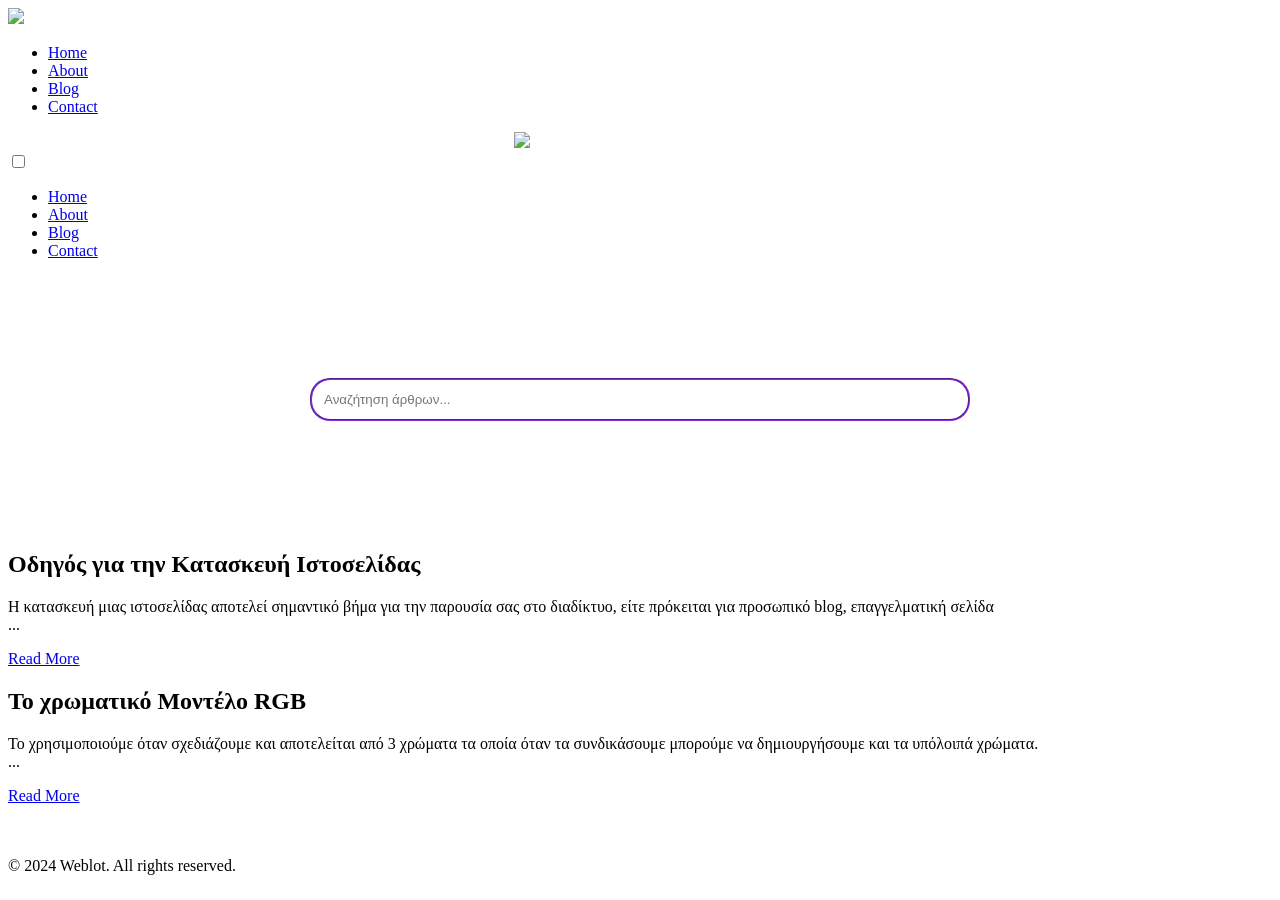
==== post/index.html @ db4c5f8b "Update index.html" ====
<!DOCTYPE html>
<html lang="el"> 
<head>
    <meta charset="UTF-8">
    <meta name="viewport" content="width=device-width, initial-scale=0.8">
    <meta property="og:image" content="https://weblot.gr/files/img/bg.png"/>
    <title>Weblot - Web Development Blog</title>
    <link rel="stylesheet" href="https://cdnjs.cloudflare.com/ajax/libs/font-awesome/4.7.0/css/font-awesome.min.css">
    <link rel="stylesheet" href="https://weblot.gr/css/style.css">
    <link rel="stylesheet" href="https://weblot.gr/css/mobile.css">
    <link rel="stylesheet" href="https://weblot.gr/css/desktop.css">
    <link rel="stylesheet" href="https://weblot.gr/css/social.css">
    <link rel="icon" href="https://www.weblot.gr/files/img/logo.ico" type="image/x-icon">
    <script src="https://grcodeclub.gr/js/jquery.js"></script>
    <style>
  .search-container {
            display: flex;
            justify-content: center;
            margin: 12px 0;
        }
        .searchInput {
            width: 50%;
            padding: 12px;
            border-radius: 20px;
            border-color: blueviolet;
            border-style:groove;
        }
    </style>
</head>
<body>
    <header>
        <div class="show_desktop">
            <nav>
                <div class="logo"><a href="#home"><img src="https://weblot.gr/files/img/logo-head.png" width="20%"></a></div>
                <ul>
                    <li><a href="#home">Home</a></li>
                    <li><a href="#about">About</a></li>
                    <li><a href="#post">Blog</a></li>
                    <li><a href="#contact">Contact</a></li>
                </ul>
            </nav>
        </div>
        <div class="show_mobile">
            <div class="logo"><a href="#home"><img src="https://weblot.gr/files/img/logo-head.png" width="20%" style="margin-left: 40%;"></a></div>
            <input type="checkbox" class="openSidebarMenu" id="openSidebarMenu">
            <label for="openSidebarMenu" class="sidebarIconToggle">
                <div class="spinner diagonal part-1"></div>
                <div class="spinner horizontal"></div>
                <div class="spinner diagonal part-2"></div>
            </label>
            <div id="sidebarMenu" style="overflow: auto;">
                <ul class="sidebarMenuInner">
                    <li class="li-menu"><a href="#home">Home</a></li>
                    <li class="li-menu"><a href="#about">About</a></li>
                    <li class="li-menu"><a href="#post">Blog</a></li>
                    <li class="li-menu"><a href="#contact">Contact</a></li>
                </ul>
            </div>
        </div>
    </header>
    <main>
        <br><br><br><br><br>
        <div class="search-container">
            <input type="text" class="searchInput" id="searchInput" placeholder="Αναζήτηση άρθρων...">
        </div>        
        <div style="padding: 10px;" id="post"></div>
        <br><h1 style="text-align: center; color: white;">Post</h1>
        <section class="blog-posts">
            <article class="post" id="Οδηγός για την Κατασκευή Ιστοσελίδας">
                <h2>Οδηγός για την Κατασκευή Ιστοσελίδας</h2>
                <p>Η κατασκευή μιας ιστοσελίδας αποτελεί σημαντικό βήμα για την παρουσία σας στο διαδίκτυο, είτε πρόκειται για 
                    προσωπικό blog, επαγγελματική σελίδα<br>...</p>
                <a href="http://weblot.gr/post/2024/07/1" class="read-more">Read More</a>
            </article>
            <article class="post" id="Το χρωματικό Μοντέλο RGB">
                <h2>Το χρωματικό Μοντέλο RGB</h2>
                <p> Το χρησιμοποιούμε όταν σχεδιάζουμε και αποτελείται από 3 χρώματα τα οποία όταν τα συνδικάσουμε μπορούμε να δημιουργήσουμε και τα υπόλοιπά χρώματα.<br>
                    ...</p>
                <a href="http://weblot.gr/post/2024/07/2" class="read-more">Read More</a>
            </article>
        </section>
        <br>
        <br>
    </main>
    <div id="add_footer" ><script src="https://weblot.gr/js/social.js"></script></div>
    <footer>
        <p>&copy; 2024 Weblot. All rights reserved.</p>
    </footer>
    <!-- Προσθήκη JavaScript αρχείου για αναζήτηση -->
    <script src="https://weblot.gr/js/search.js"></script>
</body>
</html>
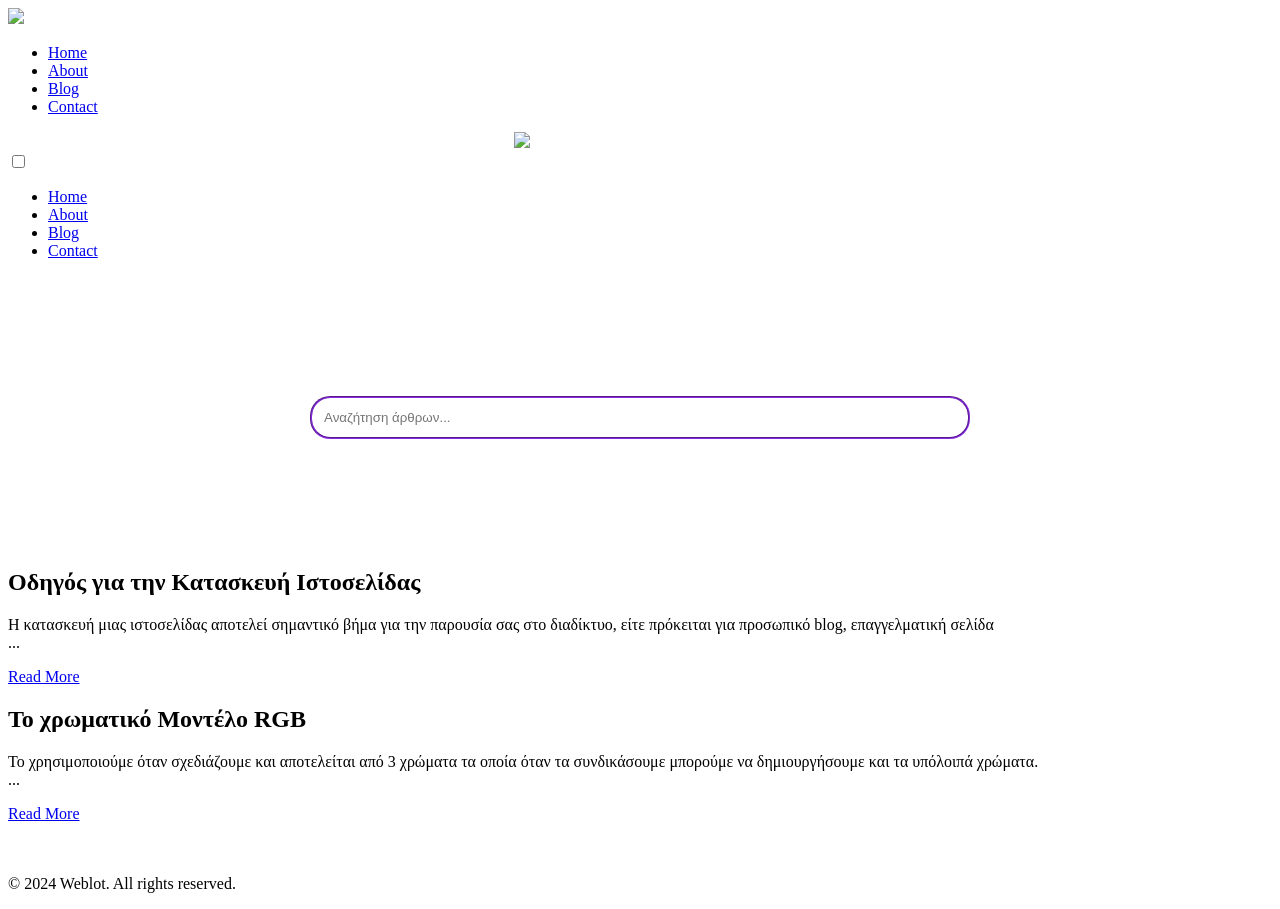
==== commit d0182af7: "Update index.html" ====
--- a/post/index.html
+++ b/post/index.html
@@ -60,6 +60,7 @@
     </header>
     <main>
         <br><br><br><br><br>
+        <a href="https://weblot.gr/#post"><img class="logo_back"></a> <script src="https://weblot.gr/js/logo-back.js"></script>
         <div class="search-container">
             <input type="text" class="searchInput" id="searchInput" placeholder="Αναζήτηση άρθρων...">
         </div>        
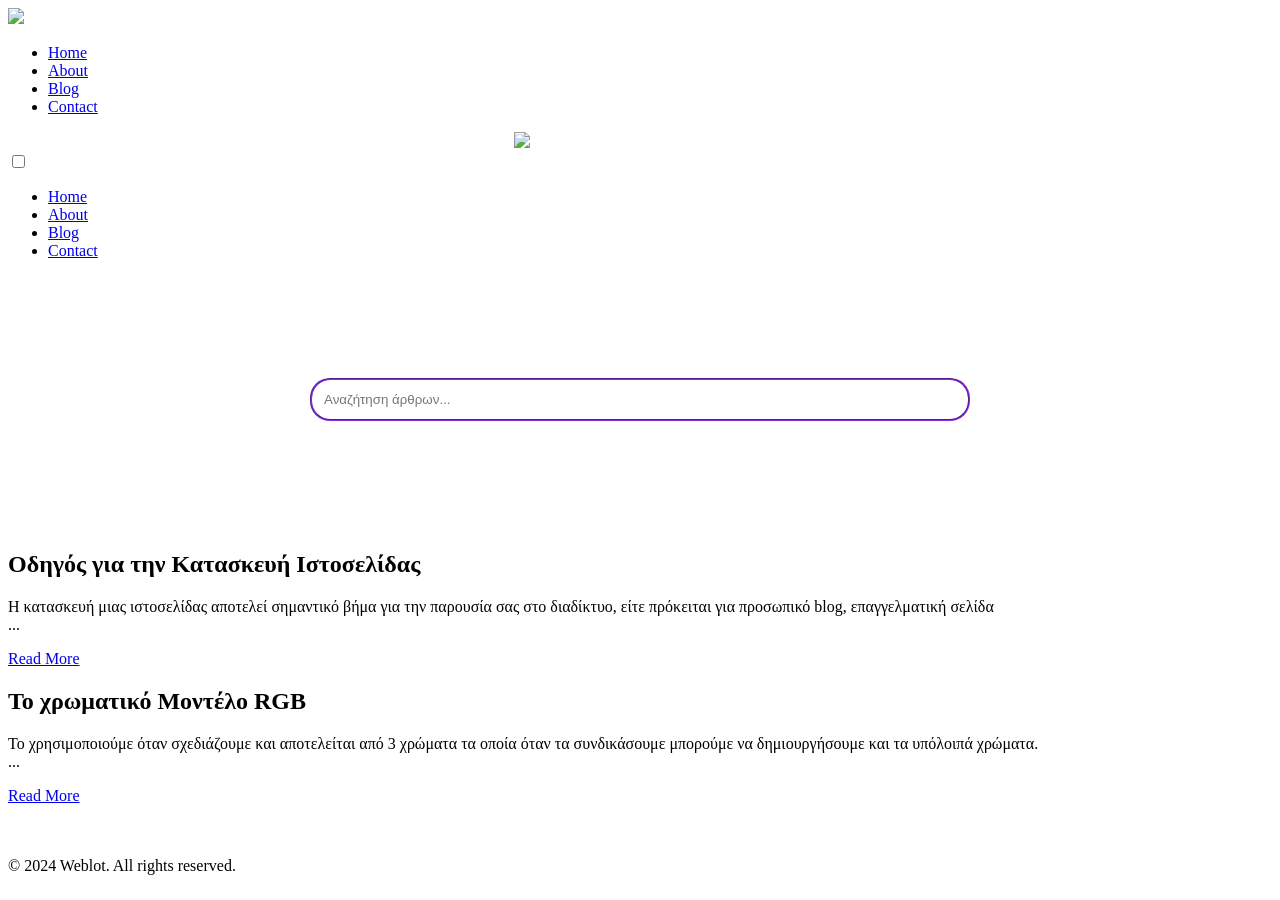
==== commit 94599eb6: "Update index.html" ====
--- a/post/index.html
+++ b/post/index.html
@@ -60,8 +60,8 @@
     </header>
     <main>
         <br><br><br><br><br>
-        <a href="https://weblot.gr/#post"><img class="logo_back"></a> <script src="https://weblot.gr/js/logo-back.js"></script>
         <div class="search-container">
+            <a href="https://weblot.gr/#post"><img class="logo_back"></a> <script src="https://weblot.gr/js/logo-back.js"></script>
             <input type="text" class="searchInput" id="searchInput" placeholder="Αναζήτηση άρθρων...">
         </div>        
         <div style="padding: 10px;" id="post"></div>
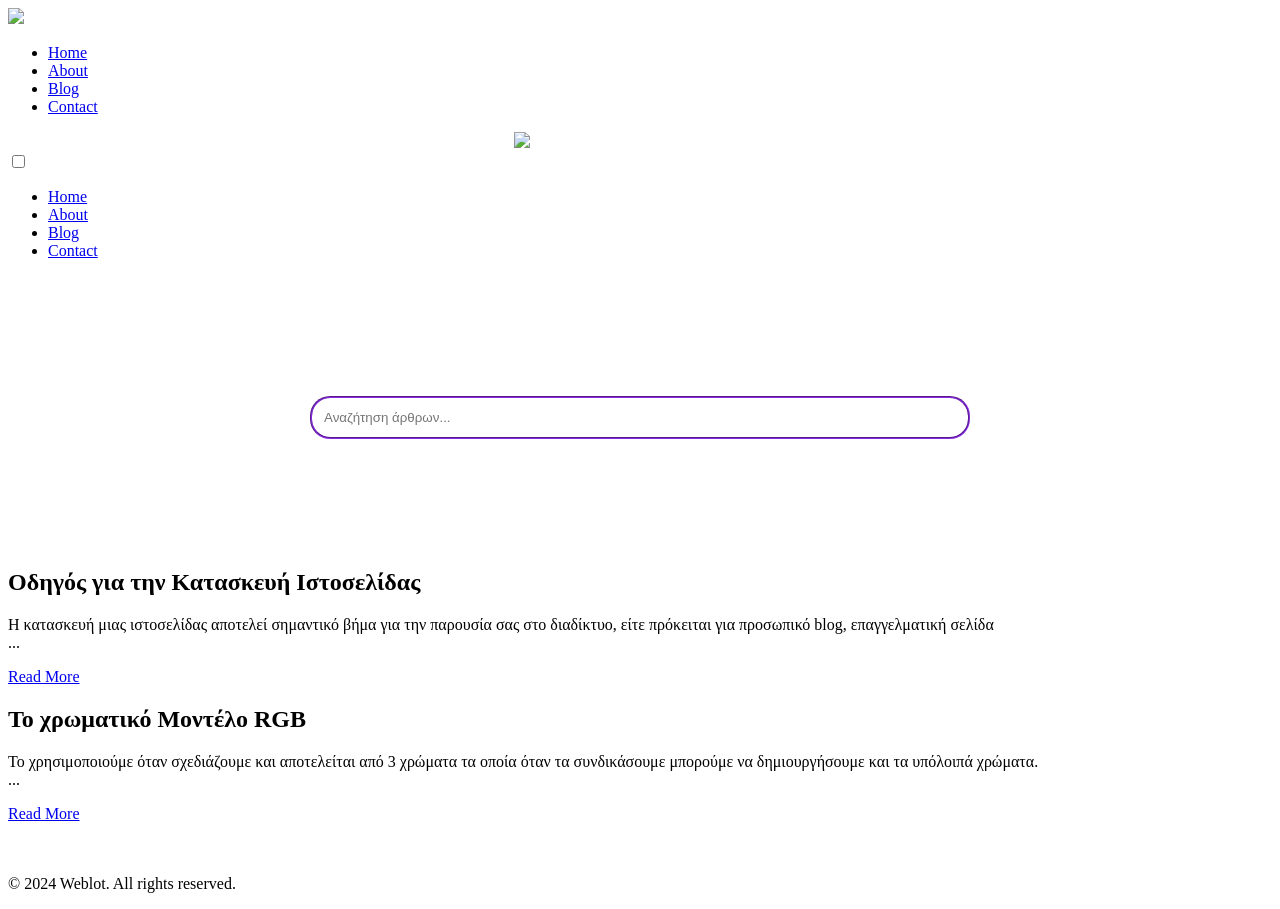
==== commit 864ed504: "Update index.html" ====
--- a/post/index.html
+++ b/post/index.html
@@ -1,3 +1,4 @@
+
 <!DOCTYPE html>
 <html lang="el"> 
 <head>
@@ -60,8 +61,8 @@
     </header>
     <main>
         <br><br><br><br><br>
+        <a style="margin-left: 30px;" href="https://weblot.gr/#post"><img class="logo_back"></a> <script src="https://weblot.gr/js/logo-back.js"></script>
         <div class="search-container">
-            <a href="https://weblot.gr/#post"><img class="logo_back"></a> <script src="https://weblot.gr/js/logo-back.js"></script>
             <input type="text" class="searchInput" id="searchInput" placeholder="Αναζήτηση άρθρων...">
         </div>        
         <div style="padding: 10px;" id="post"></div>
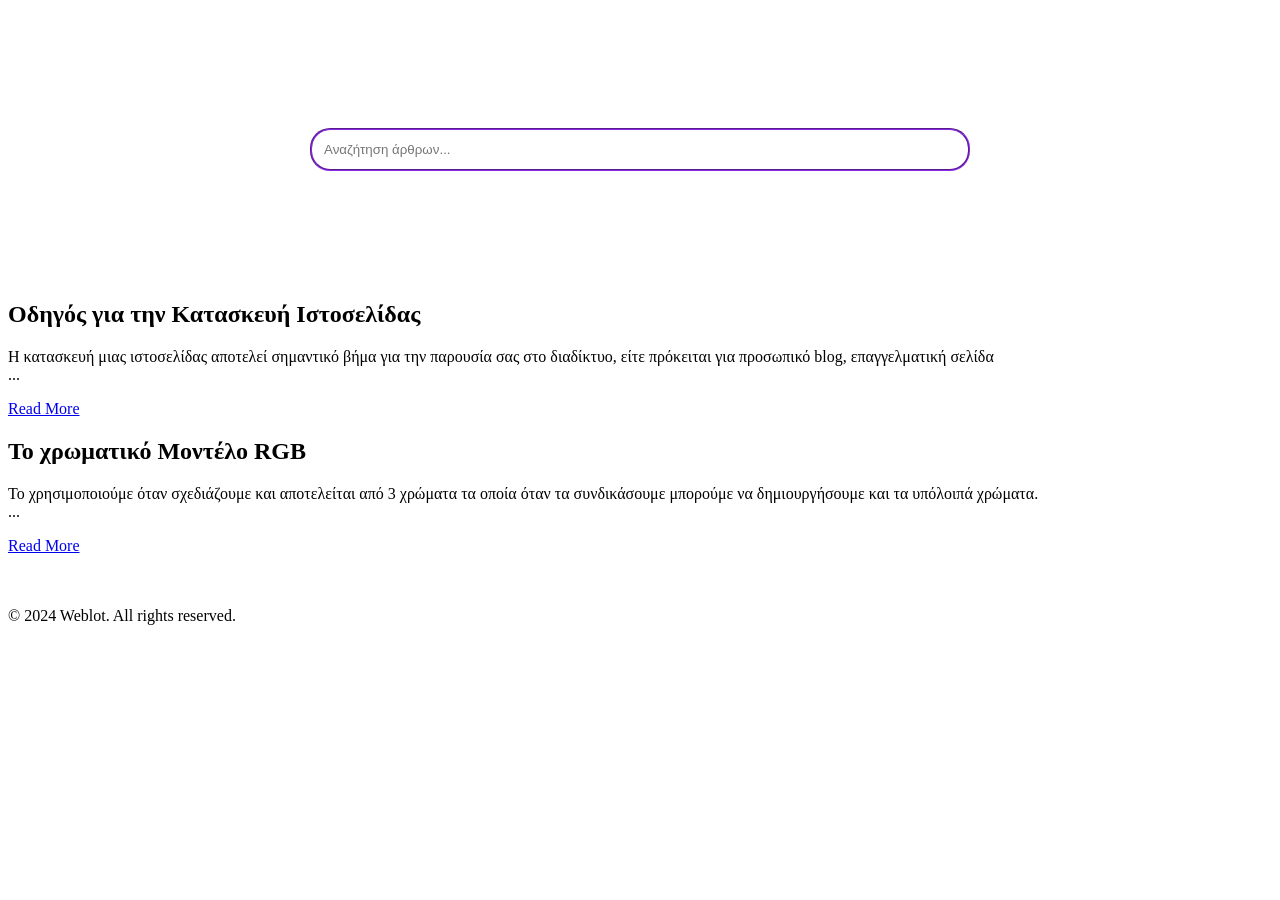
==== commit 8f5f4a29: "Update index.html" ====
--- a/post/index.html
+++ b/post/index.html
@@ -1,4 +1,3 @@
-
 <!DOCTYPE html>
 <html lang="el"> 
 <head>
@@ -29,36 +28,8 @@
     </style>
 </head>
 <body>
-    <header>
-        <div class="show_desktop">
-            <nav>
-                <div class="logo"><a href="#home"><img src="https://weblot.gr/files/img/logo-head.png" width="20%"></a></div>
-                <ul>
-                    <li><a href="#home">Home</a></li>
-                    <li><a href="#about">About</a></li>
-                    <li><a href="#post">Blog</a></li>
-                    <li><a href="#contact">Contact</a></li>
-                </ul>
-            </nav>
-        </div>
-        <div class="show_mobile">
-            <div class="logo"><a href="#home"><img src="https://weblot.gr/files/img/logo-head.png" width="20%" style="margin-left: 40%;"></a></div>
-            <input type="checkbox" class="openSidebarMenu" id="openSidebarMenu">
-            <label for="openSidebarMenu" class="sidebarIconToggle">
-                <div class="spinner diagonal part-1"></div>
-                <div class="spinner horizontal"></div>
-                <div class="spinner diagonal part-2"></div>
-            </label>
-            <div id="sidebarMenu" style="overflow: auto;">
-                <ul class="sidebarMenuInner">
-                    <li class="li-menu"><a href="#home">Home</a></li>
-                    <li class="li-menu"><a href="#about">About</a></li>
-                    <li class="li-menu"><a href="#post">Blog</a></li>
-                    <li class="li-menu"><a href="#contact">Contact</a></li>
-                </ul>
-            </div>
-        </div>
-    </header>
+        <div id="add_headder_and_menu"></div><script src="https://www.weblot.gr/js/headder_and_menu.js"></script>
+
     <main>
         <br><br><br><br><br>
         <a style="margin-left: 30px;" href="https://weblot.gr/#post"><img class="logo_back"></a> <script src="https://weblot.gr/js/logo-back.js"></script>
